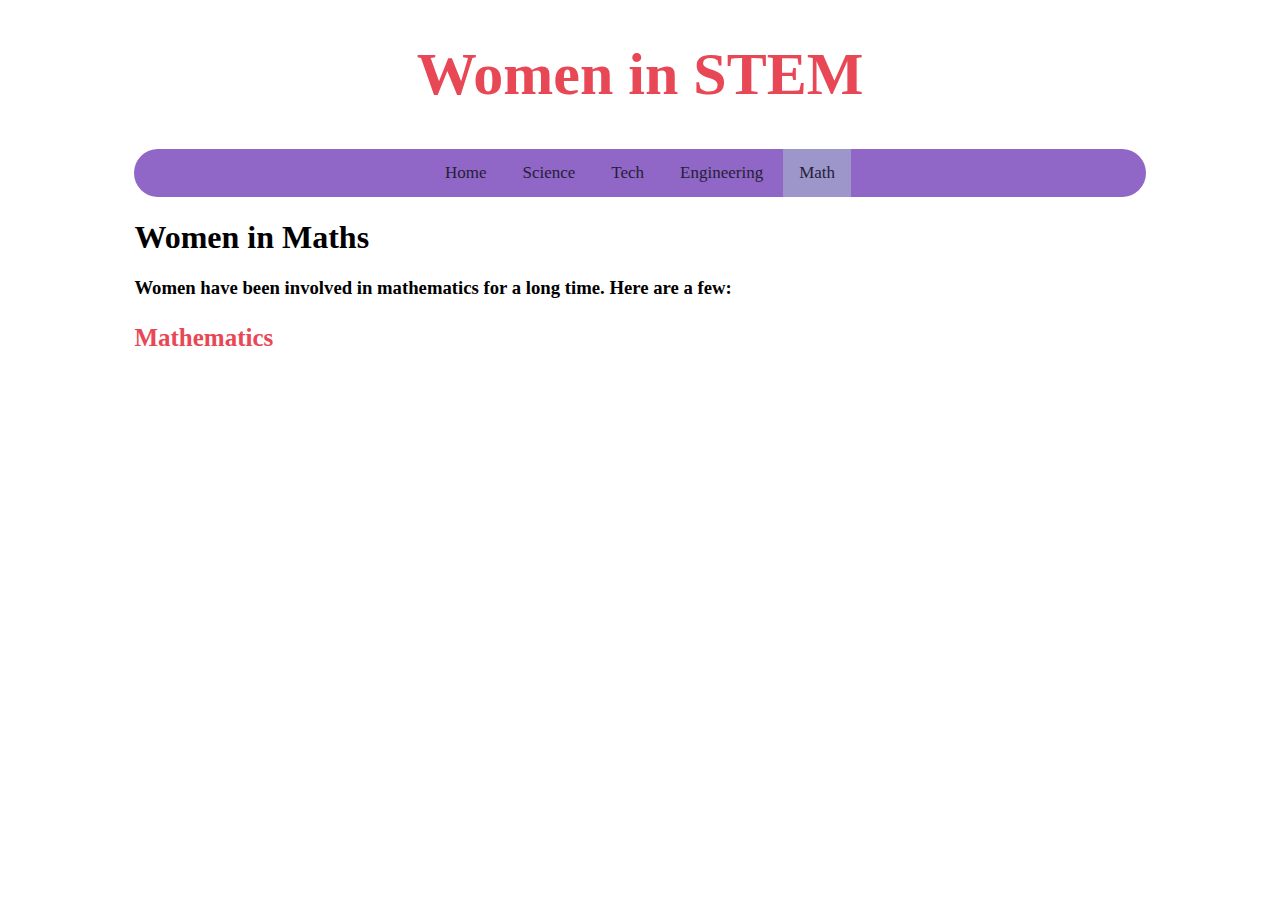
==== mathPage.html @ 912a04c9 "added pagea" ====
<!DOCTYPE html>
<html>
    <head>
        <link rel="stylesheet" href="styles.css"> <!-- Load in css styling - styles.css -->

        <h1 id="womenTitle">Women in STEM</h1>
        <!-- Responsive Navigation, from: https://www.w3schools.com/howto/howto_js_topnav_responsive.asp  -->
        <link rel="stylesheet" href="https://cdnjs.cloudflare.com/ajax/libs/font-awesome/4.7.0/css/font-awesome.min.css"> <!-- load in hamburger icon -->
        <div class="topnav" id="myTopnav">
            <a href="index.html">Home</a>
            <a href="sciencePage.html">Science</a>
            <a href="techPage.html">Tech</a>
            <a href="engineerPage.html">Engineering</a>
            <a href="mathPage.html" class="active">Math</a>
            <a href="javascript:void(0);" class="icon" onclick="myFunction()">
              <i class="fa fa-bars"></i>
            </a>
          </div>
          <!-- Javascript code between the script tags -->
          <script>
              /* myFunction() toggles between adding and removing the "responsive" class to topnav when the user 
              clicks on the icon. It is called when the icon is clicked (onclick="myFunction()"), 
              as can be seen on the javscript line beneath the nav */
              function myFunction() {
                var x = document.getElementById("myTopnav");
                if (x.className === "topnav") {
                    x.className += " responsive";
                } 
                else {
                    x.className = "topnav";
                }
            }
          </script>
    </head>
    <body>
        <div class="pageContent">
            <div class="pageInfo">
                <h1 id="pageHeading">Women in Maths</h1>
                <h3>
                    Women have been involved in mathematics for a long time. Here are a few:
                </h3>
            </div>
            <div class="pageList">
                <!-- Add your female scientist to the alphabetical, sciences grouped lists here -->
                <!-- Add her name between <p><a href=""></a></p> brackets and in the "" link to her page-->
                <h3>Mathematics</h3>
                <p></p>
            </div>
        </div>
    </body>
    <footer>

    </footer>
</html>
---- styles.css ----
/* All pages */
.pageContent{
  margin-left: 10%;
  margin-right: 10%;
}

.pageList h3{
  color: #E84855;
  font-size: 25px;
}

.pageList p{
  font-size: 16px;
}

.pageList a{
  text-decoration: none;
  color: #242038;
}

.pageList a:hover{
  color: #9067C6;
}

/* Homepage - index.html */

.homePage{
  margin-left: 10%;
  margin-right: 10%;
}

.homePage h3{
    color: #242038;
    font-size: 22px;
}

.homePage #discover{
    color: #f2f2f2;
    background-color: #EC7178;
    width: 80%;
    height: 45px;
    border-radius: 30px;
    border: 2px solid #E84755;
    text-align: center;
    font-size: 18px;
    padding-top: 20px;
    margin-left: 10%;
}

#womenTitle{
  text-align: center;
  font-size: 60px;
  color: #E84855;
}

/* Navigation */
/* Add a black background color to the top navigation */
.topnav {
    background-color: #9067C6;
    overflow: hidden;
    text-align: center;
    width: 80%;
    margin-left: 10%;
    border-top-left-radius:30px;
    border-bottom-left-radius:30px;
    border-top-right-radius:30px;
    border-bottom-right-radius:30px;
  }
  
  /* Style the links inside the navigation bar */
  .topnav a {
    display: inline-block;
    text-align: center;
    color: #242038;
    text-align: center;
    padding: 14px 16px;
    text-decoration: none;
    font-size: 17px;
  }
  
  /* Change the color of links on hover */
  .topnav a:hover {
    background-color: #CAC1D6;
    color: #242038;
  }
  
  /* Add an active class to highlight the current page */
  .topnav a.active {
    background-color: #9D96CB;
    color: #242038;
  }
  
  /* Hide the link that should open and close the topnav on small screens */
  .topnav .icon {
    display: none;
  }

/* Selection pages - ??? */

/* All informative pages - e.g. ??? */

/*** Mobile responsiveness ***/

/* Navigation */
/* When the screen is less than 600 pixels wide, hide all links, except for the first one ("Home"). 
Show the link that contains should open and close the topnav (.icon) */
@media screen and (max-width: 600px) {
    .topnav a:not(:first-child) {display: none;}
    .topnav a.icon {
      float: right;
      display: block;
    }
  }
  
  /* The "responsive" class is added to the topnav with JavaScript when the user clicks on the icon. 
  This class makes the topnav look good on small screens (display the links vertically instead of horizontally) */
  @media screen and (max-width: 600px) {
    .topnav.responsive {position: relative;}
    .topnav.responsive a.icon {
      position: absolute;
      right: 0;
      top: 0;
    }
    .topnav.responsive a {
      float: none;
      display: block;
      text-align: left;
    }
  }
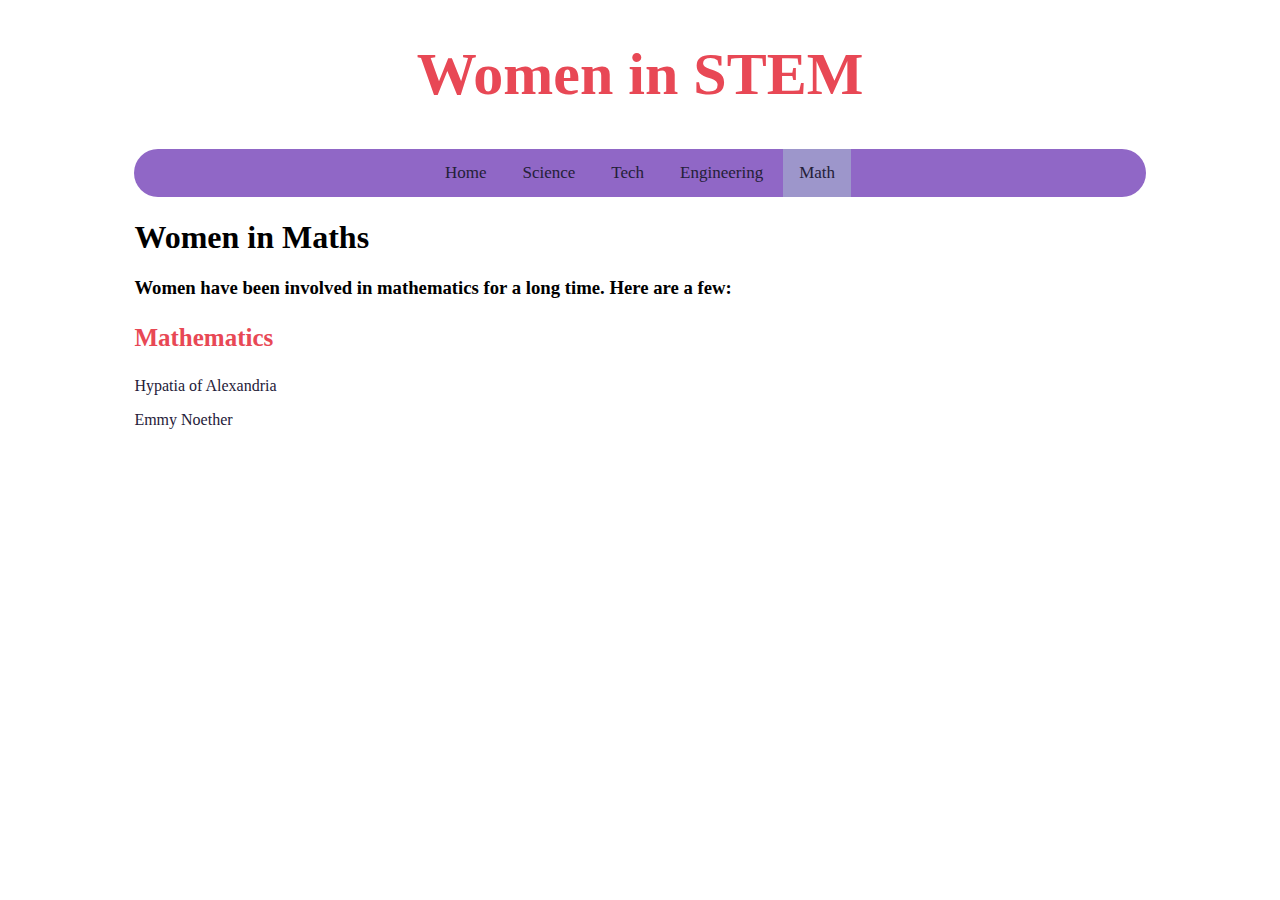
==== commit 3d60024c: "added information on mathematician Emmy Noether" ====
--- a/mathPage.html
+++ b/mathPage.html
@@ -44,11 +44,12 @@
                 <!-- Add your female scientist to the alphabetical, sciences grouped lists here -->
                 <!-- Add her name between <p><a href=""></a></p> brackets and in the "" link to her page-->
                 <h3>Mathematics</h3>
-                <p></p>
-            </div>
+                <p><a href="math/hypatia.html">Hypatia of Alexandria</a></p>
+            	<p><a href="math/emmyNoether.html">Emmy Noether</a></p>
+	    </div>
         </div>
     </body>
     <footer>
 
     </footer>
-</html>+</html>
